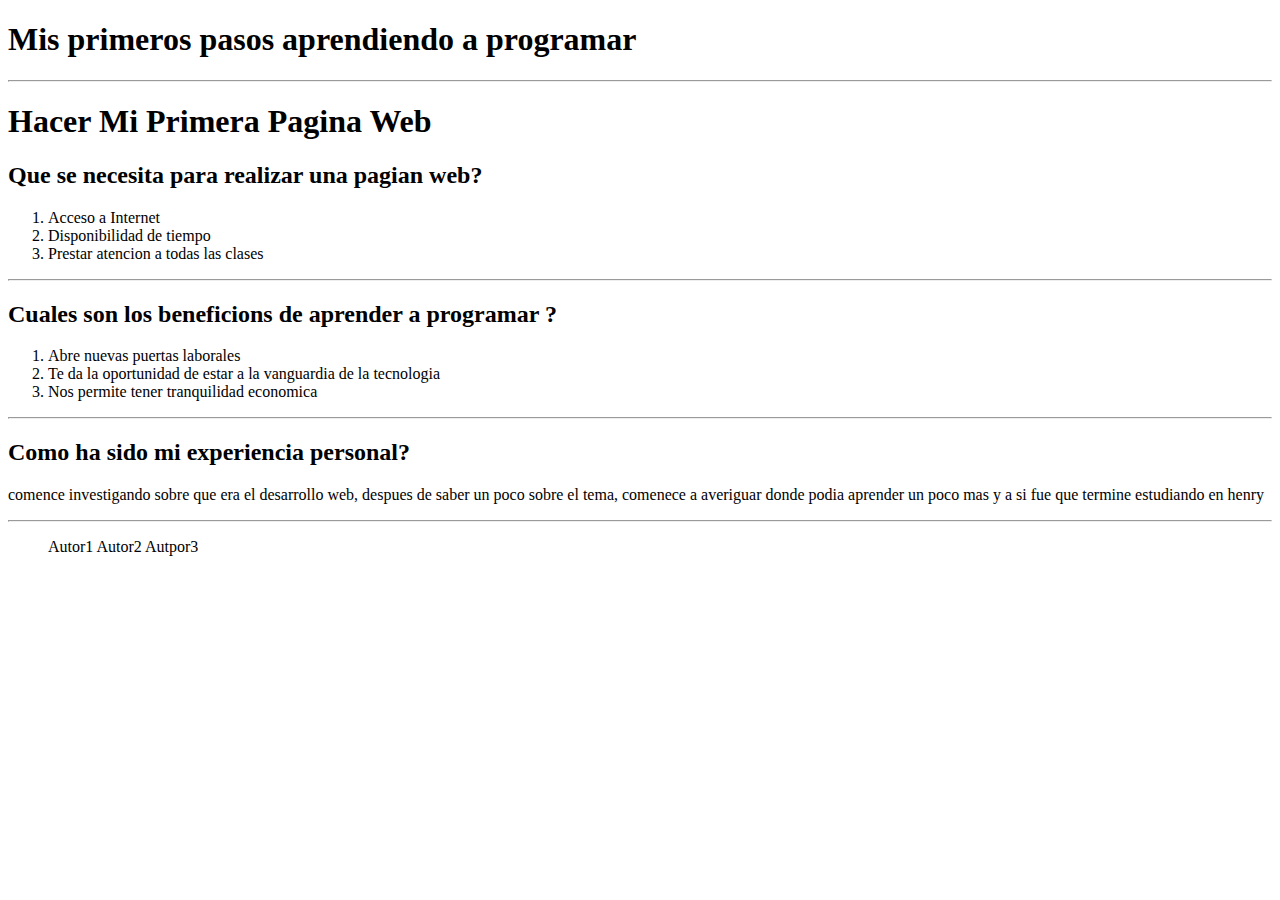
==== index.html @ 174bfecf "Empleando los primeros comando html." ====
<!DOCTYPE html>
<html lang="es">
        <head>
            <title>Desarrollando mi Pagina Web</title>
        </head>
        <body>
        <header>
            <h1>Mis primeros pasos aprendiendo a programar</h1>
            </header>
            <main>
                <hr />
                     <h1>Hacer Mi Primera Pagina Web</h1>
                     <section>
                        <h2>Que se necesita para realizar una pagian web?</h2>
                       <ol> 
                          <li>Acceso a Internet</li>
                          <li>Disponibilidad de tiempo</li>
                          <li>Prestar atencion a todas las clases</li>
                       </ol>
                       <hr />
                     </section>
                     <section>
                        <h2>Cuales son los beneficions de aprender a programar ?</h2>
                        <ol>
                            <li>Abre nuevas puertas laborales</li>
                            <li>Te da la oportunidad de estar a la vanguardia de la tecnologia</li>
                            <li>Nos permite tener tranquilidad economica</li>
                        </ol>
                    </section>  
                    <hr />
  <section>
    <h2>Como ha sido mi experiencia personal?</h2>
    <p>comence investigando sobre que era el desarrollo web, despues de saber un poco sobre el tema, comenece a averiguar donde podia aprender un poco mas y a si fue que termine estudiando en henry</p>
  </section>
</main>
<hr />
                <footer>
                    <ul>
                       <span>Autor1</span>
                       <span>Autor2</span>
                       <span>Autpor3</span>
                    </ul>
                </footer>
    </body>
</html>
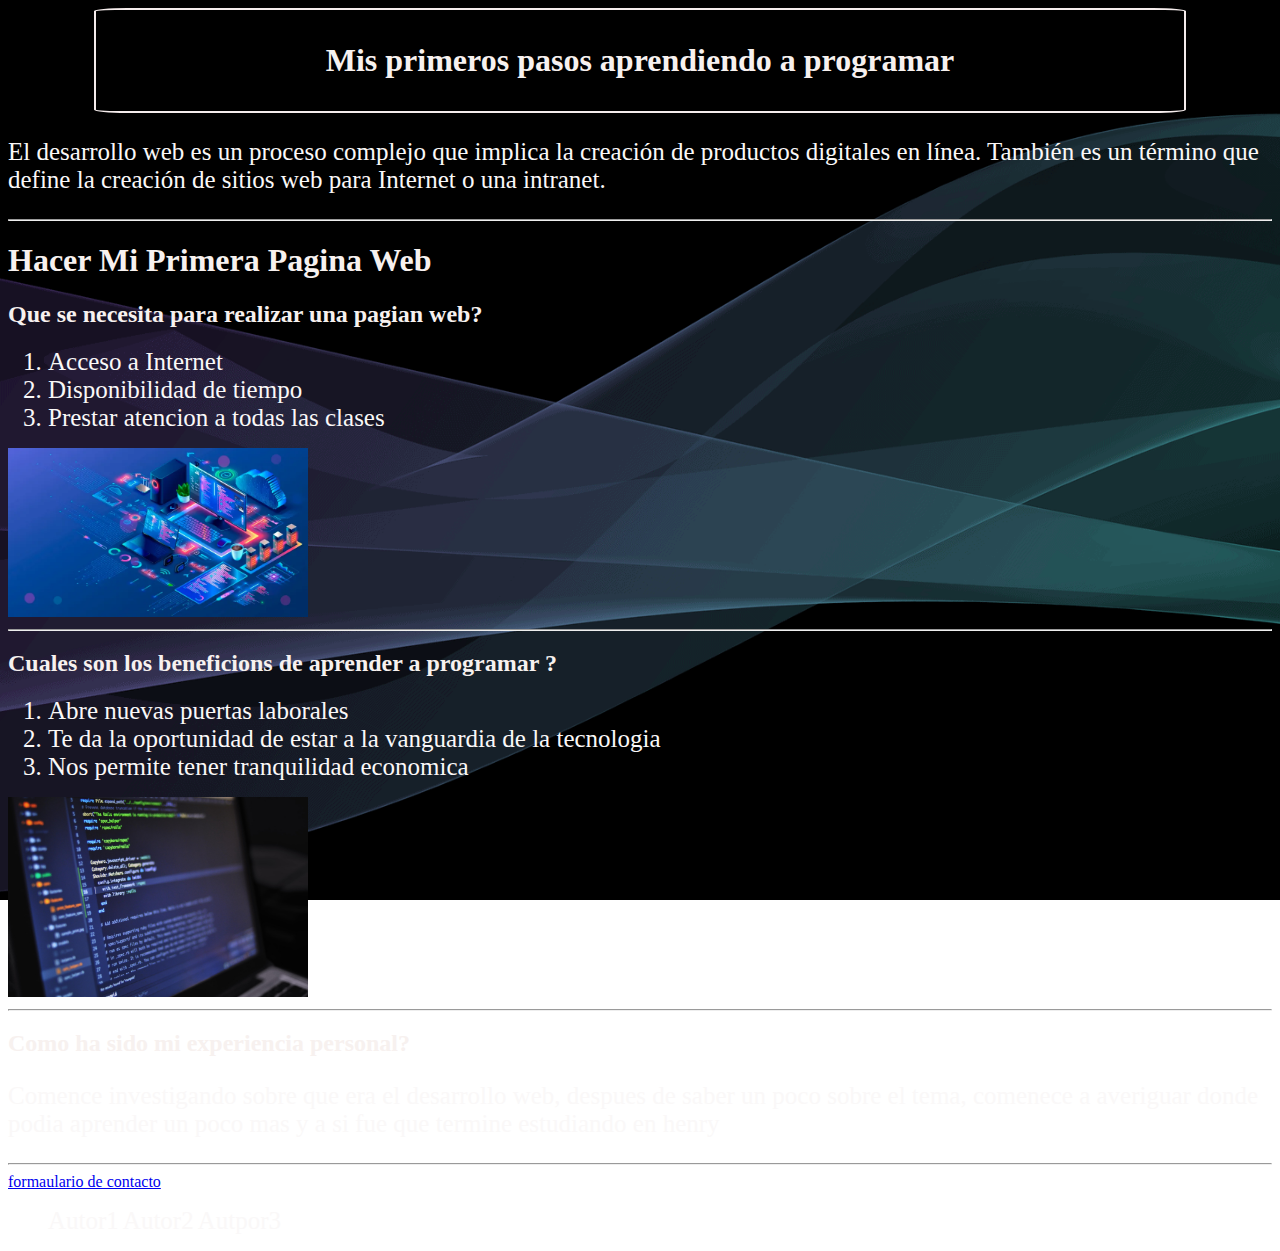
==== commit 032d9103: "se realizarin cambios teniendo en cuenta el archivo css" ====
--- a/index.html
+++ b/index.html
@@ -2,43 +2,65 @@
 <html lang="es">
         <head>
             <title>Desarrollando mi Pagina Web</title>
+            
+            <link rel="stylesheet" href="styles.css" />
+           
         </head>
-        <body>
+        
+        <body> 
+
         <header>
-            <h1>Mis primeros pasos aprendiendo a programar</h1>
+            <h1 class="cl1" id="principal">Mis primeros pasos aprendiendo a programar</h1>
             </header>
+           <p class="r1">El desarrollo web es un proceso complejo que implica la creación de productos digitales en línea.
+             También es un término que define la creación de sitios web para Internet o una intranet. </p> 
             <main>
                 <hr />
-                     <h1>Hacer Mi Primera Pagina Web</h1>
-                     <section>
-                        <h2>Que se necesita para realizar una pagian web?</h2>
-                       <ol> 
-                          <li>Acceso a Internet</li>
-                          <li>Disponibilidad de tiempo</li>
-                          <li>Prestar atencion a todas las clases</li>
-                       </ol>
+                 <h1 class="cl1">Hacer Mi Primera Pagina Web</h1>
+                
+                
+                <div>
+                <section>
+                   <h2 class="cl1">Que se necesita para realizar una pagian web?</h2>
+                  <ol> 
+                     <li class="r1">Acceso a Internet</li>
+                     <li class="r1">Disponibilidad de tiempo</li>
+                     <li class="r1">Prestar atencion a todas las clases</li>
+                  </ol>
+                  <img src="./Desarrollo-de-Software.webp" alt="" class="imagen">
                        <hr />
                      </section>
-                     <section>
-                        <h2>Cuales son los beneficions de aprender a programar ?</h2>
-                        <ol>
-                            <li>Abre nuevas puertas laborales</li>
-                            <li>Te da la oportunidad de estar a la vanguardia de la tecnologia</li>
-                            <li>Nos permite tener tranquilidad economica</li>
-                        </ol>
-                    </section>  
+                    </div> 
+                    <div>
+                        <section>
+                            <h2 class="cl1">Cuales son los beneficions de aprender a programar ?</h2>
+                            <ol>
+                                <li class="r1">Abre nuevas puertas laborales</li>
+                                <li class="r1">Te da la oportunidad de estar a la vanguardia de la tecnologia</li>
+                                <li class="r1">Nos permite tener tranquilidad economica</li>
+                 
+                            </ol>
+                            <img src="./practicas-desarollo-software.jpeg" class="imagen">
+                        </section>  
+                    </div>
+                    
                     <hr />
-  <section>
-    <h2>Como ha sido mi experiencia personal?</h2>
-    <p>comence investigando sobre que era el desarrollo web, despues de saber un poco sobre el tema, comenece a averiguar donde podia aprender un poco mas y a si fue que termine estudiando en henry</p>
-  </section>
+                    <div>
+                        <section>
+                            <h2 class="cl1">Como ha sido mi experiencia personal?</h2>
+                            <p class="r1">Comence investigando sobre que era el desarrollo web, despues de saber un poco sobre el tema,
+                                comenece a averiguar donde podia aprender un poco mas y a si fue que termine estudiando en henry</p>
+                          </section>
+                    </div>
+  
 </main>
 <hr />
                 <footer>
+                    <a href="./contacto.html">formaulario de contacto</a>
                     <ul>
-                       <span>Autor1</span>
-                       <span>Autor2</span>
-                       <span>Autpor3</span>
+                       <span class="r1">Autor1</span>
+                       <span class="r1">Autor2</span>
+                       <span class="r1">Autpor3</span>
                     </ul>
                 </footer>
     </body>
--- a/styles.css
+++ b/styles.css
@@ -0,0 +1,57 @@
+body{
+
+background-image: url(./Fondo\ 2.webp);
+background-size: cover;
+background-attachment: fixed;
+}
+
+.cl1{
+    color: rgb(247, 241, 239);
+}
+.imagen{
+    width: 300px;
+}
+
+.r1{
+    color: rgb(250, 248, 248);
+    font-size: 25px;
+}
+
+
+#principal{
+    text-align: center;
+    font-size: 3em
+    color rgb 217, 217, 223;
+
+}
+
+#principal{
+
+    border: 2px solid #f5ecec;
+     width: 80vw; 
+     margin: auto;
+     padding: 1em 1em 1em 1em;
+     border-radius: 3%;
+     transition:1s;
+}
+ 
+#principal:hover{
+    background-color: rgb(40, 39, 59) ;
+}
+
+#principal2{
+    font-size: 60px;
+    color: rgb(217, 217, 223);
+}
+
+#principal2{
+    border: 2px solid #f5ecec;
+    width: 80vw; 
+    margin: auto;
+    padding: 1em 1em 1em 1em;
+    border-radius: 3%;
+    transition:1s;
+}
+ #principal2:hover{
+    background-color: rgb(40, 39, 59)
+ }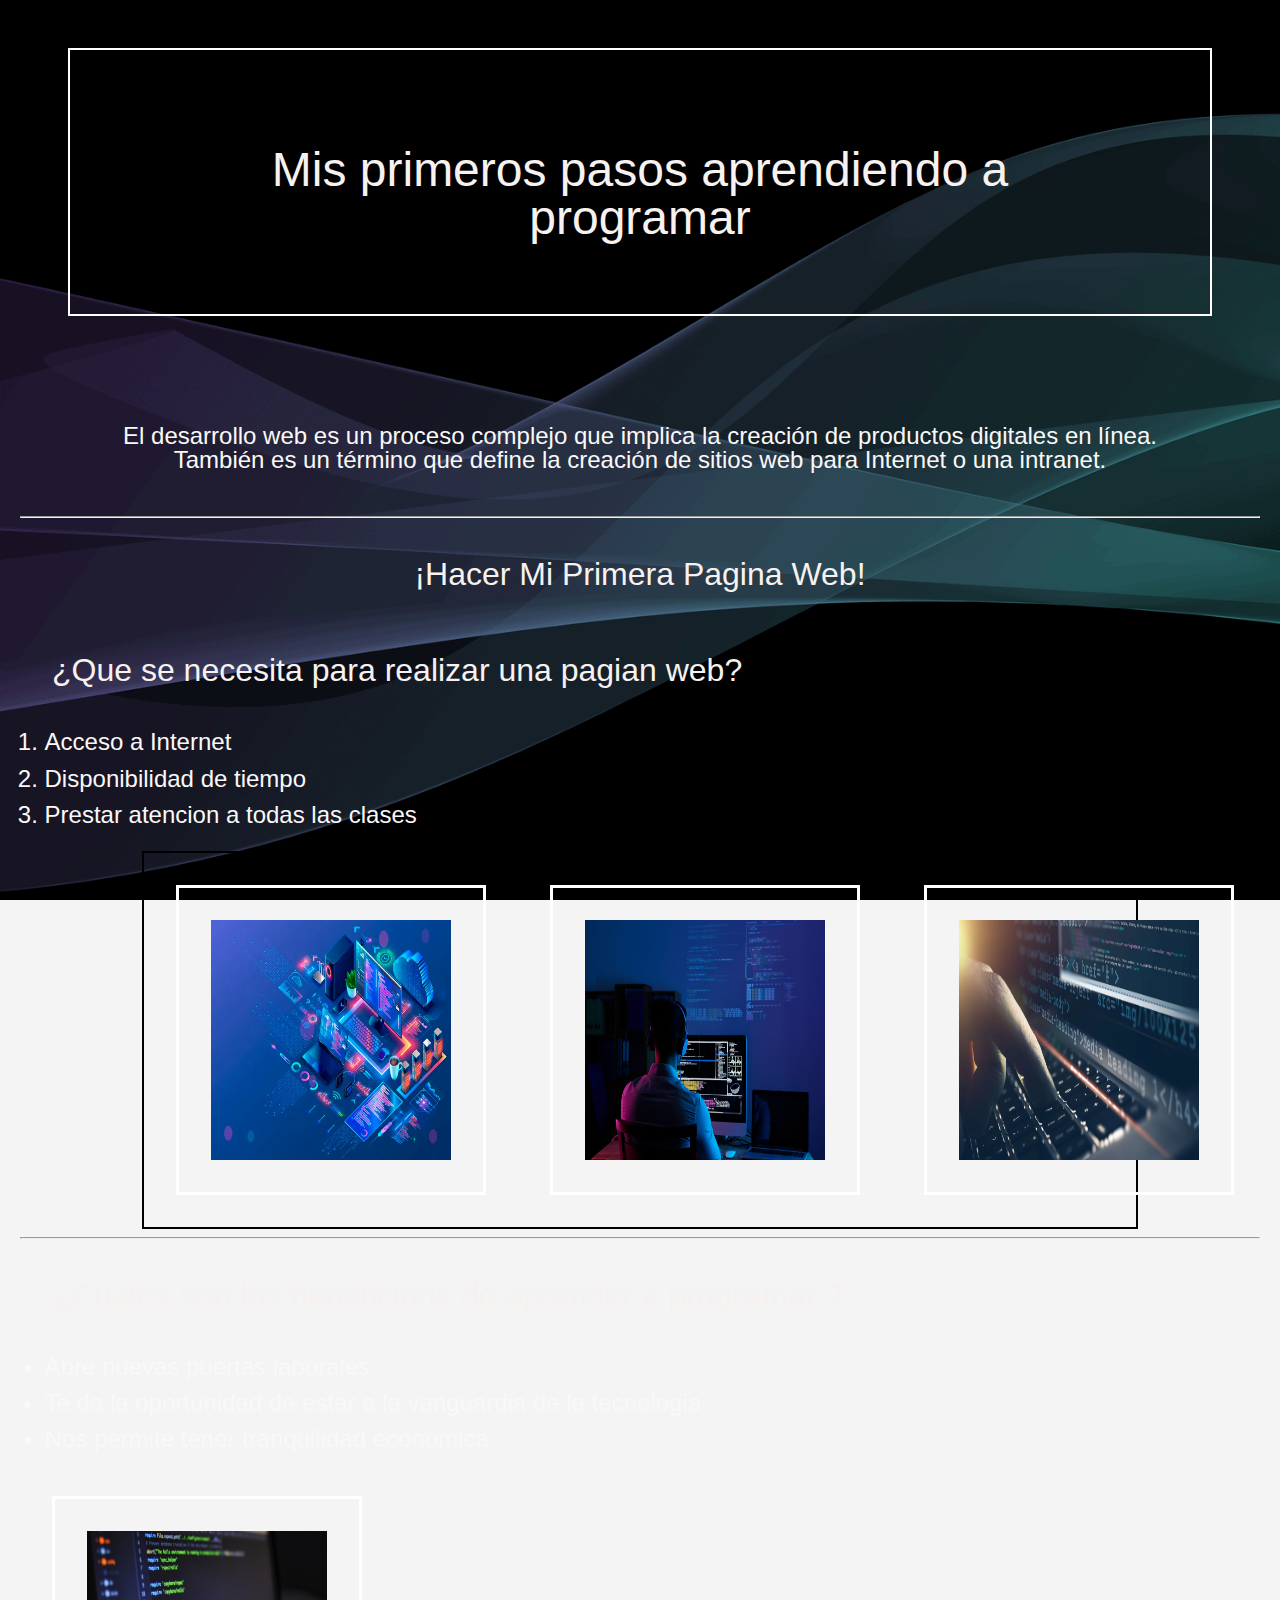
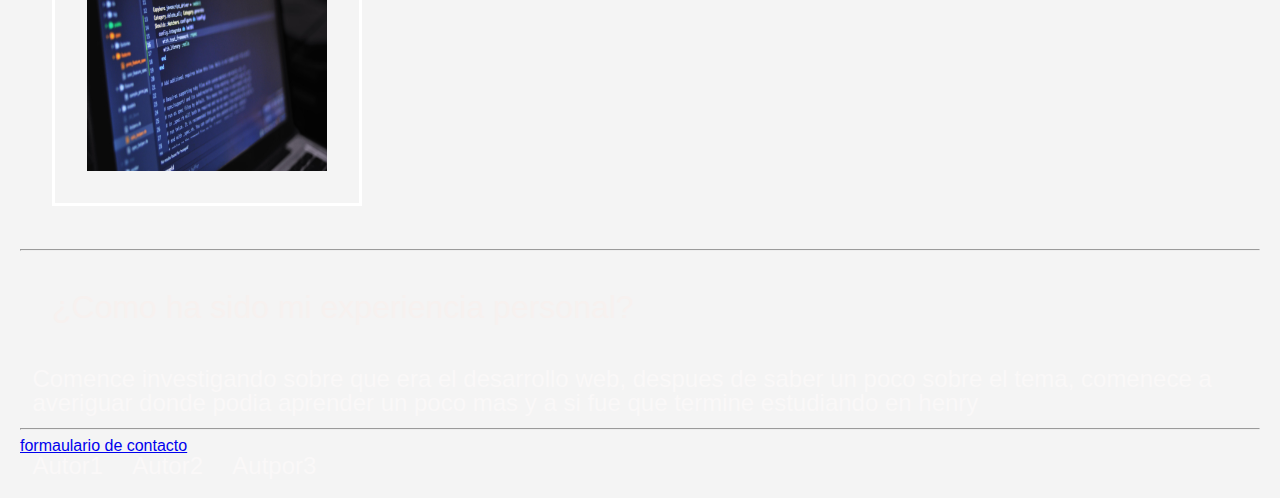
==== commit 067570d9: "cambios con css" ====
--- a/index.html
+++ b/index.html
@@ -1,8 +1,9 @@
 <!DOCTYPE html>
 <html lang="es">
         <head>
+
             <title>Desarrollando mi Pagina Web</title>
-            
+            <link rel="stylesheet" href="reset.css">
             <link rel="stylesheet" href="styles.css" />
            
         </head>
@@ -10,44 +11,84 @@
         <body> 
 
         <header>
-            <h1 class="cl1" id="principal">Mis primeros pasos aprendiendo a programar</h1>
-            </header>
-           <p class="r1">El desarrollo web es un proceso complejo que implica la creación de productos digitales en línea.
-             También es un término que define la creación de sitios web para Internet o una intranet. </p> 
+
+            <div id="principal">
+
+                <h1>Mis primeros pasos aprendiendo a programar</h1>
+
+            </div>
+
+        </header>
+
+            <div >
+
+                <p class="r1" id="idea">El desarrollo web es un proceso complejo que implica la creación de productos digitales en línea.
+                    También es un término que define la creación de sitios web para Internet o una intranet. </p>
+            </div>
+           
             <main>
                 <hr />
-                 <h1 class="cl1">Hacer Mi Primera Pagina Web</h1>
+                <div>
                 
+                    <h1 class="cl1" id="cl1mayor">¡Hacer Mi Primera Pagina Web!</h1>
+
+                </div>                            
                 
                 <div>
                 <section>
-                   <h2 class="cl1">Que se necesita para realizar una pagian web?</h2>
-                  <ol> 
-                     <li class="r1">Acceso a Internet</li>
-                     <li class="r1">Disponibilidad de tiempo</li>
-                     <li class="r1">Prestar atencion a todas las clases</li>
-                  </ol>
-                  <img src="./Desarrollo-de-Software.webp" alt="" class="imagen">
-                       <hr />
-                     </section>
+                   <h2 class="cl1">¿Que se necesita para realizar una pagian web?</h2>
+                </div>
+                <div class="items">
+
+                    <ol> 
+                        <li class="r1">Acceso a Internet</li>
+                        <li class="r1">Disponibilidad de tiempo</li>
+                        <li class="r1">Prestar atencion a todas las clases</li>
+                     </ol>
+                
+                </div>
+                  
+                  <div id="grupo-laminas">
+
+                   <img src="./Desarrollo-de-Software.webp" alt="imagen 1" class="laminas">
+                       <img src="./Recurso1.png" alt="imagen 2" class="laminas">
+                       <img src="./imagen 3.jpg" alt="imagen 3" class="laminas">
+ 
                     </div> 
+                </section>
+                
+                  <hr />                     
+                    
                     <div>
                         <section>
-                            <h2 class="cl1">Cuales son los beneficions de aprender a programar ?</h2>
-                            <ol>
-                                <li class="r1">Abre nuevas puertas laborales</li>
-                                <li class="r1">Te da la oportunidad de estar a la vanguardia de la tecnologia</li>
-                                <li class="r1">Nos permite tener tranquilidad economica</li>
-                 
-                            </ol>
-                            <img src="./practicas-desarollo-software.jpeg" class="imagen">
+                            <div>
+                                <h2 class="cl1">¿Cuales son los beneficions de aprender a programar ?</h2>
+                            </div>
+                            <div class="items">
+                               
+                                    <ul>
+                                        <li class="r1">Abre nuevas puertas laborales</li>
+                                        <li class="r1">Te da la oportunidad de estar a la vanguardia de la tecnologia</li>
+                                        <li class="r1">Nos permite tener tranquilidad economica</li>
+                                    </ul>
+                                    
+                     
+                                
+                            </div>
+                            <div>
+                                <img src="./practicas-desarollo-software.jpeg" class="laminas">
+                            </div>                        
+                           
                         </section>  
                     </div>
                     
                     <hr />
                     <div>
                         <section>
-                            <h2 class="cl1">Como ha sido mi experiencia personal?</h2>
+                            <div>
+                                <h2 class="cl1">¿Como ha sido mi experiencia personal?</h2>
+                            </div>
+                           
                             <p class="r1">Comence investigando sobre que era el desarrollo web, despues de saber un poco sobre el tema,
                                 comenece a averiguar donde podia aprender un poco mas y a si fue que termine estudiando en henry</p>
                           </section>
--- a/styles.css
+++ b/styles.css
@@ -5,38 +5,83 @@
 background-attachment: fixed;
 }
 
-.cl1{
-    color: rgb(247, 241, 239);
-}
-.imagen{
-    width: 300px;
+body {
+    font-family: 'Arial', sans-serif;
+    background-color: #f4f4f4;
+    color: #333;
+    margin: 20px;
+  }
+
+.cl1{  
+    padding: 1em;
+    width: auto;
+     color: rgb(247, 241, 239);
+    font-size: 2em;
+        }
+.laminas {    
+    border: 3px solid white;
+    padding: 2em;
+    width: 15em;
+    margin: 2em;
+    height: 15em;   
+  }
+
+.items{
+    font-size: 1em;
+    padding: auto;
+    width: auto;
+    margin: 1%;
+    height: auto;
 }
 
 .r1{
     color: rgb(250, 248, 248);
-    font-size: 25px;
+    font-size: 1.5em;
+    padding: auto;
+    width: auto;
+    margin: 1%;
+    height: auto;
+    
 }
+
 
 
 #principal{
     text-align: center;
-    font-size: 3em
-    color rgb 217, 217, 223;
-
+    font-size: 4em;
+    color: rgb(247, 241, 239);
+    font-size: 3em;
 }
 
 #principal{
-
-    border: 2px solid #f5ecec;
-     width: 80vw; 
-     margin: auto;
-     padding: 1em 1em 1em 1em;
-     border-radius: 3%;
+    border: 2px solid white;   
+     width: auto;     
+     padding:2em; 
+     margin: 1em;
      transition:1s;
+     height: 1.5em;
 }
  
 #principal:hover{
-    background-color: rgb(40, 39, 59) ;
+    background-color: rgb(86, 85, 95) ;
+}
+
+#idea{
+    width: auto;
+    margin: auto;
+    padding: 2.5em;
+    height: 1em;
+    text-align: center;
+}
+#cl1mayor{
+    
+    width: auto;
+    margin: auto;
+    padding: 1em;
+    height: 1em;
+    text-align: center;
+    
+
 }
 
 #principal2{
@@ -44,13 +89,30 @@
     color: rgb(217, 217, 223);
 }
 
+#grupo-laminas{
+
+    width: 80%;
+    margin: auto;
+    margin-top: 1.5em;
+    border: 2px solid black;
+    text-align: center;
+    padding: auto;
+    display: flex;
+    flex-direction:  ;
+    justify-content: space-evenly;
+   
+}
+
 #principal2{
     border: 2px solid #f5ecec;
-    width: 80vw; 
+    width: 60%; 
     margin: auto;
-    padding: 1em 1em 1em 1em;
+    padding: 1em;
     border-radius: 3%;
     transition:1s;
+    text-align: center;
+    display: flex;
+    
 }
  #principal2:hover{
     background-color: rgb(40, 39, 59)
